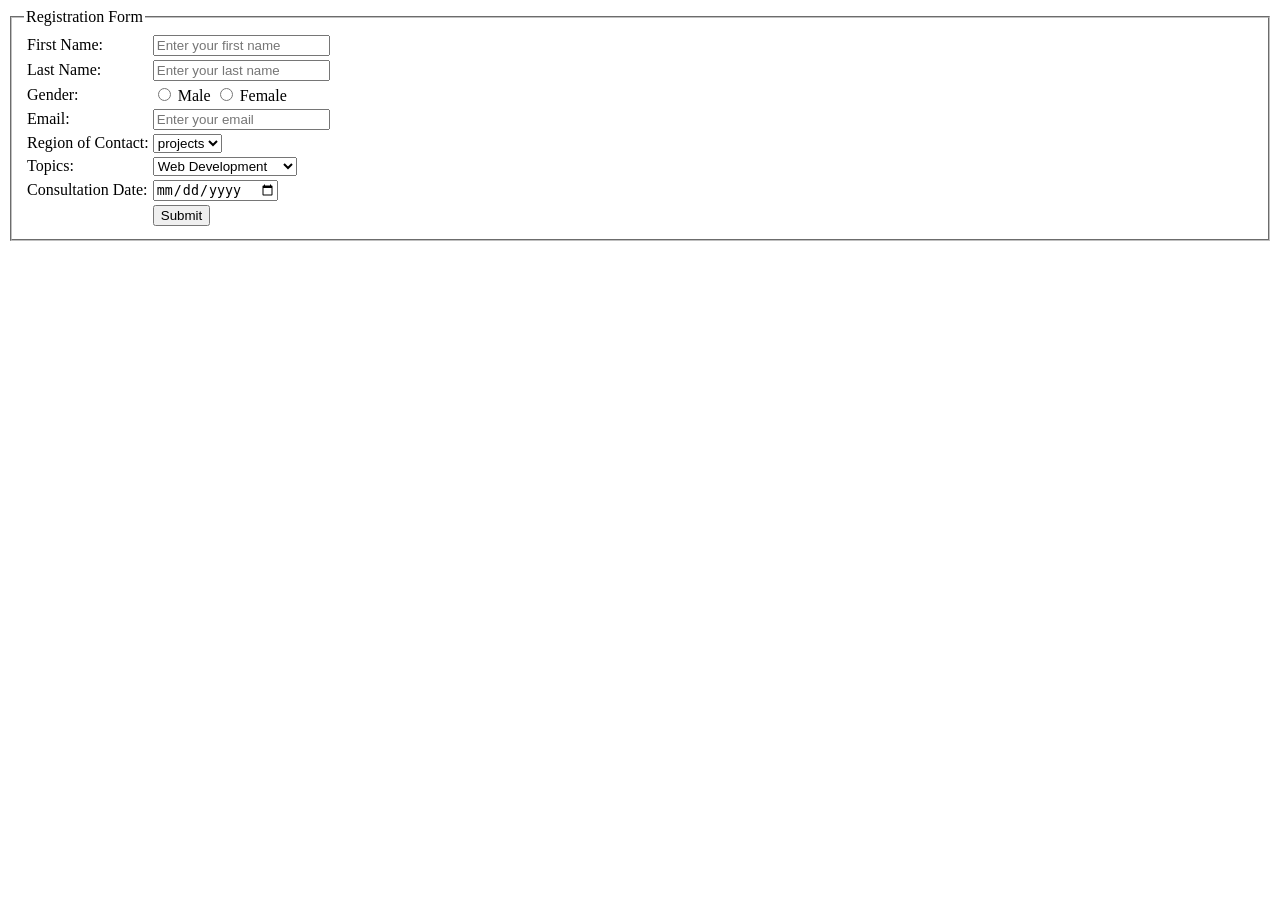
==== portfolio/html/contact.html @ ed24cbac "Initial project upload" ====
<!DOCTYPE html>
<html lang="en">
<head>
    <meta charset="UTF-8">
    <meta name="viewport" content="width=device-width, initial-scale=1.0">
    <title>Contact Me</title>
</head>
<body>
<form method="post">
    <fieldset>
        <legend>Registration Form</legend>

        <table>

            <tr>
                <td><label for="first name">First Name:</label></td>
                <td><input type="text" id="name" placeholder="Enter your first name" name="First name" required></td>
            </tr>

            <tr>
                <td><label for="Last name">Last Name:</label></td>
                <td><input type="text" id="name" placeholder="Enter your last name" name="last name" required></td>
            </tr>

            <tr>
                <td><label>Gender:</label></td>
                <td>
                    <input type="radio" name="gender" value="male"> Male
                    <input type="radio" name="gender" value="female"> Female
                </td>
            </tr>

            <tr>
                <td><label for="email">Email:</label></td>
                <td><input type="email" id="email" placeholder="Enter your email" name="email" required></td>
            </tr>

            <tr>
                <td><label for="Region of Conatct">Region of Contact:</label></td>
                <td>
                    <select id="Region of Conatct" name="Region of Conatct">
                        <option>projects</option>
                        <option>Thesis</option>
                        <option>Job</option>
                    </select>
                </td>
            </tr>

            <tr>
                <td><label for="Topics">Topics:</label></td>
                <td>
                    <select id="Topics" name="Topics">
                        <option>Web Development</option>
                        <option>Mobile Development</option>
                        <option>AI/Ml Development</option>
                    </select>
                </td>
            </tr>

            <tr>
                <td><label for="Consultation Date">Consultation Date:</label></td>
                <td><input type="date" id="Consultation Date" name="Consultation Date" required></td>
            </tr>

            <tr>
                <td></td>
                <td><button type="submit">Submit</button></td>
            </tr>

        </table>

    </fieldset>
</form>
</body>
</html>
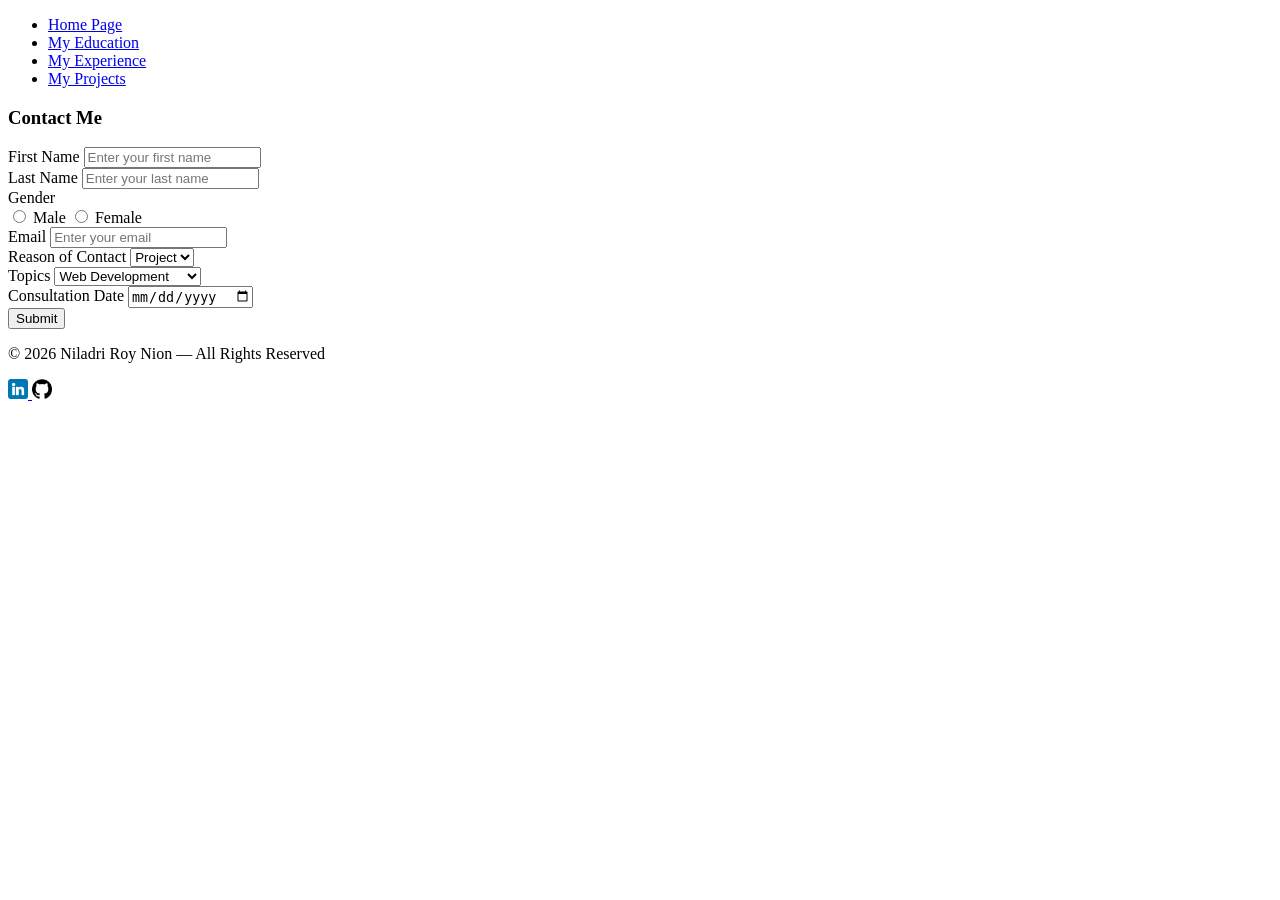
==== commit 56562e71: "2 nd time add box model  portfolio update" ====
--- a/portfolio/html/contact.html
+++ b/portfolio/html/contact.html
@@ -1,75 +1,118 @@
 <!DOCTYPE html>
 <html lang="en">
 <head>
-    <meta charset="UTF-8">
-    <meta name="viewport" content="width=device-width, initial-scale=1.0">
-    <title>Contact Me</title>
+<meta charset="UTF-8">
+<meta name="viewport" content="width=device-width, initial-scale=1.0">
+<title>Contact Me</title>
+<link rel="stylesheet" href="../Css/contact.css">
 </head>
+
 <body>
+
+<!-- Header -->
+<header>
+<nav>
+<ul>
+<li><a href="../index.html">Home Page</a></li>
+<li><a href="educations.html">My Education</a></li>
+<li><a href="experience.html">My Experience</a></li>
+<li><a href="projects.html">My Projects</a></li>
+</ul>
+</nav>
+</header>
+
+<!-- Main Content -->
+<main>
+
+<section class="contact-section">
+
+<h3>Contact Me</h3>
+
+<div class="contact-card">
+
 <form method="post">
-    <fieldset>
-        <legend>Registration Form</legend>
 
-        <table>
+<div class="form-group">
+<label>First Name</label>
+<input type="text" placeholder="Enter your first name" required>
+</div>
 
-            <tr>
-                <td><label for="first name">First Name:</label></td>
-                <td><input type="text" id="name" placeholder="Enter your first name" name="First name" required></td>
-            </tr>
+<div class="form-group">
+<label>Last Name</label>
+<input type="text" placeholder="Enter your last name" required>
+</div>
 
-            <tr>
-                <td><label for="Last name">Last Name:</label></td>
-                <td><input type="text" id="name" placeholder="Enter your last name" name="last name" required></td>
-            </tr>
+<div class="form-group">
+<label>Gender</label>
 
-            <tr>
-                <td><label>Gender:</label></td>
-                <td>
-                    <input type="radio" name="gender" value="male"> Male
-                    <input type="radio" name="gender" value="female"> Female
-                </td>
-            </tr>
+<div class="radio-group">
+<input type="radio" name="gender" id="male">
+<label for="male">Male</label>
 
-            <tr>
-                <td><label for="email">Email:</label></td>
-                <td><input type="email" id="email" placeholder="Enter your email" name="email" required></td>
-            </tr>
+<input type="radio" name="gender" id="female">
+<label for="female">Female</label>
+</div>
 
-            <tr>
-                <td><label for="Region of Conatct">Region of Contact:</label></td>
-                <td>
-                    <select id="Region of Conatct" name="Region of Conatct">
-                        <option>projects</option>
-                        <option>Thesis</option>
-                        <option>Job</option>
-                    </select>
-                </td>
-            </tr>
+</div>
 
-            <tr>
-                <td><label for="Topics">Topics:</label></td>
-                <td>
-                    <select id="Topics" name="Topics">
-                        <option>Web Development</option>
-                        <option>Mobile Development</option>
-                        <option>AI/Ml Development</option>
-                    </select>
-                </td>
-            </tr>
+<div class="form-group">
+<label>Email</label>
+<input type="email" placeholder="Enter your email" required>
+</div>
 
-            <tr>
-                <td><label for="Consultation Date">Consultation Date:</label></td>
-                <td><input type="date" id="Consultation Date" name="Consultation Date" required></td>
-            </tr>
+<div class="form-group">
+<label>Reason of Contact</label>
+<select>
+<option>Project</option>
+<option>Thesis</option>
+<option>Job</option>
+</select>
+</div>
 
-            <tr>
-                <td></td>
-                <td><button type="submit">Submit</button></td>
-            </tr>
+<div class="form-group">
+<label>Topics</label>
+<select>
+<option>Web Development</option>
+<option>Mobile Development</option>
+<option>AI / ML Development</option>
+</select>
+</div>
 
-        </table>
+<div class="form-group">
+<label>Consultation Date</label>
+<input type="date" required>
+</div>
 
-    </fieldset>
+<div class="form-group">
+<button type="submit">Submit</button>
+</div>
+
 </form>
+
+</div>
+
+</section>
+
+</main>
+
+<!-- Footer -->
+<footer>
+
+<p>© 2026 Niladri Roy Nion — All Rights Reserved</p>
+
+<div class="icon-container">
+
+<a href="https://www.linkedin.com/in/niladri-roy-nion-3761a0265/" target="_blank">
+<img src="../Data/linkedin.png" class="icon" height="20" width="20">
+</a>
+
+<a href="https://github.com/nionroy/" target="_blank">
+<img src="../Data/github-logo.png" class="icon" height="20" width="20">
+</a>
+
+</div>
+
+</footer>
+
 </body>
-</html>
+</html>
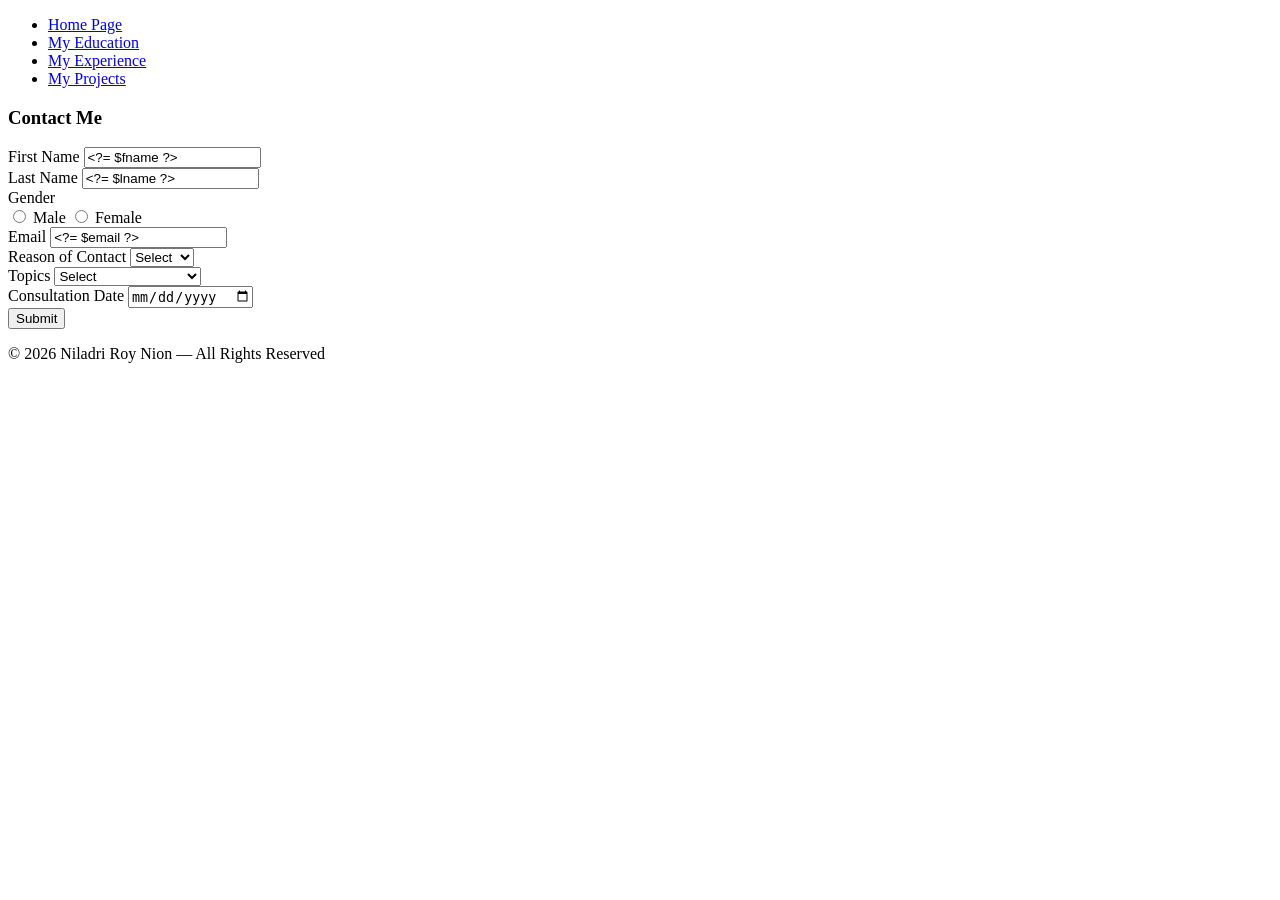
==== commit b8ffd9ac: "Initial commit - contact form with PHP validation" ====
--- a/portfolio/html/contact.html
+++ b/portfolio/html/contact.html
@@ -1,15 +1,42 @@
+<?php
+$errors = [];
+$fname = $lname = $gender = $email = $reason = $topic = $date = "";
+
+if($_SERVER["REQUEST_METHOD"] == "POST"){
+
+    if(empty($_POST["fname"])) $errors["fname"] = "Required";
+    else $fname = $_POST["fname"];
+
+    if(empty($_POST["lname"])) $errors["lname"] = "Required";
+    else $lname = $_POST["lname"];
+
+    if(empty($_POST["gender"])) $errors["gender"] = "Required";
+    else $gender = $_POST["gender"];
+
+    if(empty($_POST["email"])) $errors["email"] = "Required";
+    else $email = $_POST["email"];
+
+    if(empty($_POST["reason"])) $errors["reason"] = "Required";
+    else $reason = $_POST["reason"];
+
+    if(empty($_POST["topic"])) $errors["topic"] = "Required";
+    else $topic = $_POST["topic"];
+
+    if(empty($_POST["date"])) $errors["date"] = "Required";
+    else $date = $_POST["date"];
+}
+?>
+
 <!DOCTYPE html>
 <html lang="en">
 <head>
 <meta charset="UTF-8">
-<meta name="viewport" content="width=device-width, initial-scale=1.0">
 <title>Contact Me</title>
 <link rel="stylesheet" href="../Css/contact.css">
 </head>
 
 <body>
 
-<!-- Header -->
 <header>
 <nav>
 <ul>
@@ -21,9 +48,7 @@
 </nav>
 </header>
 
-<!-- Main Content -->
 <main>
-
 <section class="contact-section">
 
 <h3>Contact Me</h3>
@@ -34,53 +59,57 @@
 
 <div class="form-group">
 <label>First Name</label>
-<input type="text" placeholder="Enter your first name" required>
+<input type="text" name="fname" value="<?= $fname ?>">
+<span class="error"><?= $errors["fname"] ?? "" ?></span>
 </div>
 
 <div class="form-group">
 <label>Last Name</label>
-<input type="text" placeholder="Enter your last name" required>
+<input type="text" name="lname" value="<?= $lname ?>">
+<span class="error"><?= $errors["lname"] ?? "" ?></span>
 </div>
 
 <div class="form-group">
 <label>Gender</label>
-
 <div class="radio-group">
-<input type="radio" name="gender" id="male">
-<label for="male">Male</label>
-
-<input type="radio" name="gender" id="female">
-<label for="female">Female</label>
+<input type="radio" name="gender" value="Male"> Male
+<input type="radio" name="gender" value="Female"> Female
 </div>
-
+<span class="error"><?= $errors["gender"] ?? "" ?></span>
 </div>
 
 <div class="form-group">
 <label>Email</label>
-<input type="email" placeholder="Enter your email" required>
+<input type="email" name="email" value="<?= $email ?>">
+<span class="error"><?= $errors["email"] ?? "" ?></span>
 </div>
 
 <div class="form-group">
 <label>Reason of Contact</label>
-<select>
+<select name="reason">
+<option value="">Select</option>
 <option>Project</option>
 <option>Thesis</option>
 <option>Job</option>
 </select>
+<span class="error"><?= $errors["reason"] ?? "" ?></span>
 </div>
 
 <div class="form-group">
 <label>Topics</label>
-<select>
+<select name="topic">
+<option value="">Select</option>
 <option>Web Development</option>
 <option>Mobile Development</option>
 <option>AI / ML Development</option>
 </select>
+<span class="error"><?= $errors["topic"] ?? "" ?></span>
 </div>
 
 <div class="form-group">
 <label>Consultation Date</label>
-<input type="date" required>
+<input type="date" name="date">
+<span class="error"><?= $errors["date"] ?? "" ?></span>
 </div>
 
 <div class="form-group">
@@ -90,28 +119,11 @@
 </form>
 
 </div>
-
 </section>
-
 </main>
 
-<!-- Footer -->
 <footer>
-
 <p>© 2026 Niladri Roy Nion — All Rights Reserved</p>
-
-<div class="icon-container">
-
-<a href="https://www.linkedin.com/in/niladri-roy-nion-3761a0265/" target="_blank">
-<img src="../Data/linkedin.png" class="icon" height="20" width="20">
-</a>
-
-<a href="https://github.com/nionroy/" target="_blank">
-<img src="../Data/github-logo.png" class="icon" height="20" width="20">
-</a>
-
-</div>
-
 </footer>
 
 </body>
